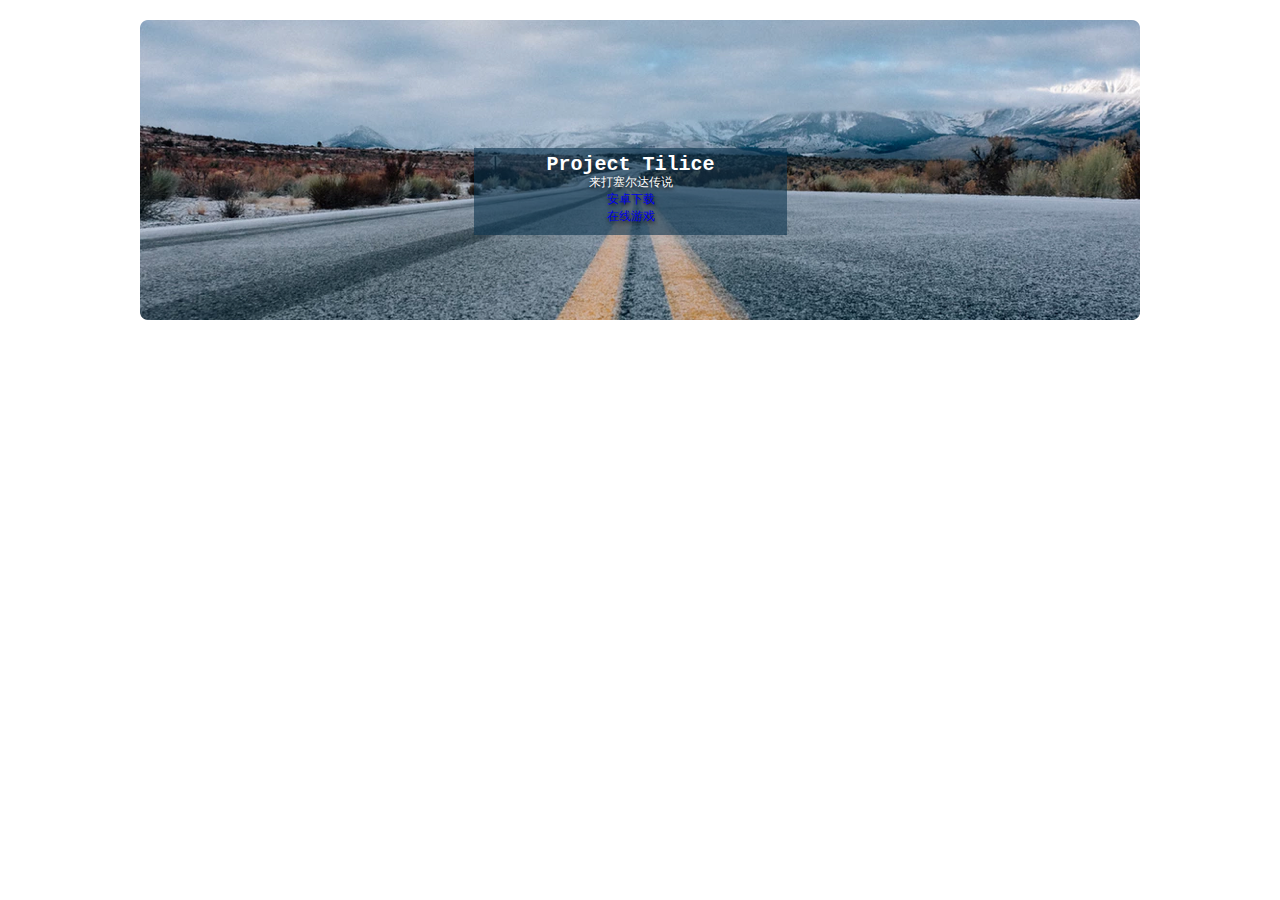
==== index_simple.html @ 9f18fe80 "simple" ====
<!DOCTYPE html>
<html lang="en">

<head>
    <meta charset="UTF-8">
    <title>Project Tilice</title>
    <link rel="stylesheet" href="./static/css/resume.css">
</head>


<body>

    <div class="container">
	        <header>
            <div class="img-header">
                <div class="content">
				<!--
				<p>&lt;title&gt;<strong> Project Tilice </strong>&lt;/title&gt;</p>
				--!>
				<p><strong> Project Tilice </strong></p>
					<div class="title project">
                    <p>来打塞尔达传说</p>
					<p><a href="https://g.evkworld.net/903901" target="_blank" title="下载安卓版APK">安卓下载</a></p>
					<p><a href="https://g.evkworld.net/903901" target="_blank" title="在线游戏">在线游戏</a></p>
                </div>
                </div>
            </div>
        </header>
	<!--

        <main>
            <div class="information-all">
                <div class="col-6-asb">
                    <div class="col-3 peasonal">
                        <img class="peasonal-image" src="./static/image/peason.png" alt="">
                    </div>
                    <div class="col-9 item">
                        <p class="title name">
                            Project Tilice
                        </p>
                        <div class="col-6">
                            <p class="phone">135 1111 8888</p>
                            <p class="education">xxx 大学 | 本科</p>
                        </div>
                        <div class="col-6">
                            <p class="email">XXXXXX@sina.com</p>
                            <p class="profession">计算机科学与技术</p>
                        </div>
                    </div>
                </div>
                <div class="col-6-asb">
                    <div class="col-6 ensprience">
                        <div class="item">
                            <p class="title">
                                关于我
                            </p>
                            <ul>
                                <li>2年后台开发、前端实战经验</li>
                                <li>发展方向：全栈程序员</li>
                            </ul>
                        </div>
                    </div>
                    <div class="col-6 skill">
                        <div class="item">
                            <p class="title">
                                熟练语言
                            </p>
                            <div class="lang">
                                <lable>LINUX</lable>
                                <lable>PYTHON</lable>
                                <lable>JQUERY</lable>
                                <lable>HTML</lable>
                                <lable>PHP</lable>
                                <lable>PHOTOSHOP</lable>
                            </div>
                        </div>
                    </div>
                </div>
            </div>
            <section>
                <div class="title project">
                    <p>来打塞尔达传说</p>
                </div>
                <div class="project-detail">
                    <div class="col-3-abs" id="project-0">
                        <div class="project-content"> <img src="./static/image/LOGO1.png" alt="">
                            <p class="project-title">Paxxal后台搭建</p>
                            <p class="create-time">2014.8 - 2014.9</p>
                            <p class="decription"> 该作品使用了MVC设计模式，SqlServer数据库，Servlet、jquery ajax的技术上制作的一个动态购物网站，实现了在数据库查询出商品显示在页面上，实现了购物车与购买功能，并对数据库进行相应操作。 </p>
                        </div>
                        <div class="link-to">
                            <a href="https://www.baidu.com" class="button">查看DEMO</a>
                            <div class="shadow"></div>
                        </div>
                    </div>
                    <div class="col-3-abs" id="project-1">
                        <div class="project-content"> <img src="./static/image/LOGO2.png" alt="">
                            <p class="project-title">聊天应用开发</p>
                            <p class="create-time">2014.8 - 2014.9</p>
                            <p class="decription"> 该作品使用了MVC设计模式，SqlServer数据库，Servlet、jquery ajax的技术上制作的一个动态购物网站，实现了在数据库查询出商品显示在页面上，实现了购物车与购买功能，并对数据库进行相应操作。 </p>
                        </div>
                        <div class="link-to">
                            <a href="https://www.baidu.com" class="button">查看DEMO</a>
                            <div class="shadow"></div>
                        </div>
                    </div>
                    <div class="col-3-abs endline" id="project-2">
                        <div class="project-content"> <img src="./static/image/LOGO3.png" alt="">
                            <p class="project-title">购物商城前端搭建</p>
                            <p class="create-time">2014.8 - 2014.9</p>
                            <p class="decription"> 该作品使用了MVC设计模式，SqlServer数据库，Servlet、jquery ajax的技术上制作的一个动态购物网站，实现了在数据库查询出商品显示在页面上，实现了购物车与购买功能，并对数据库进行相应操作。 </p>
                        </div>
                        <div class="link-to">
                            <a href="https://www.baidu.com" class="button">查看DEMO</a>
                            <div class="shadow"></div>
                        </div>
                    </div>
                </div>
            </section>
            <section>
				<div class="title work">
                    <p>工作经历</p>
                </div>
                <div class="w-experience-detail">
                    <div class="item w-experience-content">
                        <div class="logo">
                            <img class="company-logo" src="./static/image/LOGO4.png" alt="">
                        </div>
                        <div class="work-content">
                            <p class="create-time">2014.10 - 2016.10</p>
                            <p class="job">产品经理 | 多桔子信息科技有限公司</p>
                            <ul>
                                <li>团队管理，电商产品管理，电子商务策划项目管理；</li>
                                <li>网站需求分析，产品设计，产品跟踪，及后续产品优化工作；</li>
                                <li>与研发、营销、客服配合，展开产品开发、销售、售后工作；</li>
                                <li>产品应用市场调研和分析；</li>
                                <li>公司品牌宣传，产品推广，负责公司网站策划和运营工作。</li>
                            </ul>
                        </div>
                    </div>
                    <div class="item w-experience-content">
                        <div class="logo">
                            <img class="company-logo" src="./static/image/LOGO5.png" alt="">
                        </div>
                        <div class="work-content">
                            <p class="create-time">2014.10 - 2016.10</p>
                            <p class="job">软件开发工程师 | SINGU</p>
                            <ul>
                                <li>负责公司内部业务系统的设计及改进，参与公司网上商城系统产品功能设计及实施工作；</li>
                                <li>负责客户调研、客户需求分析、方案写作等工作；</li>
                            </ul>
                            <p class="key-word">参与公司多个大型电子商务项目的策划工作，担任大商集团网上商城一期建设项目经理。</p>
                        </div>
                    </div>
                </div>
            </section>
        </main>
        <footer>
            <section>
                <div class="title about-me">
                    <p>联系我</p>
                </div>
                <div class="peasonal-message">
                    <img class="peasonal-image" src="./static/image/peason.png" alt="">
                    <div class="item">
                        <p class="name">梁博奇 Alex</p>
                        <p class="phone">135 1111 8888</p>
                        <p class="email">XXXXXX@sina.com</p>
                    </div>
                    <div class="item contact">
                        <div class="col-3 qrcode">
                            <img class="qr-image" src="./static/image/QRCode.png" alt="">
                        </div>
                        <div class="col-9">
                            <p>了解更多的我</p>
                            <div class="icon-container">
                                <a href="#" class="icon">
                                    <img src="./static/image/giteeICON.png" alt="">
                                </a>
                                <a href="#" class="icon">
                                    <img src="./static/image/zhihuICON.png" alt="">
                                </a>
                                <a href="#" class="icon">
                                    <img src="./static/image/weiboICON.png" alt="">
                                </a>
                                <a href="#" class="icon">
                                    <img src="./static/image/oscICON.png" alt="">
                                </a>
                            </div>
                        </div>
                    </div>
                </div>
            </section>
            <p class="footer">© Gitee.com</p>
        </footer>
	--!>
    </div>
	
</body>


</html>
---- static/css/resume.css ----
* {
    padding: 0;
    margin: 0;
}
html, body {
    width: 100%;
    font-family: PingFangSC;
}
a {
    text-decoration: none;
}
html p {
    margin: 0;
}
.col-3, .col-6, .col-9 {
    display: inline-block;
    vertical-align: top;
    margin: 0;
    padding: 0;
}
.col-3 {
    width: 32%;
}
.col-3-abs {
    width: 290px;
    display: inline-block;
}
.col-6-asb {
    width: 460px;
    display: inline-block;
    vertical-align: top;
}
.col-6 {
    width: 48.5%;
}
.col-9 {
    width: 65%;
}
.container {
    width: 1000px;
    margin: 0 auto;
}
.hide {
    display: none;
}
.hide a {
    text-decoration: initial;
    cursor: pointer;
}
.pmessage {
    position: relative;
}
.pmessage:hover .hide {
    position: absolute;
    display: block;
    top: 0px;
    right: 10px;
    font-size: 14px;
}
.project-detail .pmessage:hover .hide {
    top: 10px;
}
.w-experience-detail .pmessage:hover .hide {
    top: 30px;
}
.img-header {
    width: 1000px;
    height: 300px;
    margin-top: 20px; 
    background-image: url(../image/Group.png);
}
.peasonal-image {
    width: 100px;
    height: 100px;
}
.img-header .content {
    font-family: Courier;
    display: inline-block;
    margin: 128px auto 0 334px;
    padding: 10px 0px;
    background: rgba(11,52,79,0.60);
    width: 313px;
    color: #fff;
}

.content p {
    font-size: 12px;
    letter-spacing: 0;
    text-shadow: 0 2px 4px #000000;
    text-align: center;
}
.content strong {
    font-size: 20px;
    letter-spacing: 0;
    line-height: 14px;
    text-shadow: initial;
}
.information-all, section {
     margin-top: 50px; 
}
.information-all, main > section, footer > section {
    padding: 0 35px;
}
.peasonal, item {
    display: inline-block;
}
.ensprience .item, .skill .item {
    padding-left: 20px;
}
.item ul {
    padding-left: 15px;
}
.lang {
    margin-top: -5px;
}
.item .title {
    margin: 15px 0; 
    font-weight: bold;
    font-size: 16px;
    color: #022643;
    letter-spacing: 1.14px;
}
.item p, .item li, .item lable {
    font-size: 14px;
    color: #022643;
    line-height: 24px;
}
.item lable {
    font-family: Courier;
    background: #E4EEF6;
    padding: 3px;
    margin-right: 8px;
    letter-spacing: 0;
    line-height: 28px;
    border-radius: 2px;
    vertical-align: top;
}
.ensprience, .skill {
    border-left: 1px solid #9DAFBE;
}
section .title {
    position: relative;
    font-weight: bold;
    font-size: 26px;
    color: #022643;
    letter-spacing: 3px;
    width: 150px;
    margin: 0 auto;
    text-align: center;
}
section .title.work {
    margin-top: 100px;
    margin-bottom: 30px;
}
section .title::after, section .title::before {
    position: absolute;
}
section .title::after {
    top: -15px;
    left: -5px;
}
section .title::before {
    top: -15px;
    left: 90px;
}
section .title.project::after {
    content: url(../image/icon1.png)
}
section .title.work::after {
    content: url(../image/icon3.png)
}
section .title.enducation::after {
    content: url(../image/icon5.png)
}
section .title.about-me::after {
    content: url(../image/icon7.png);
    left: 10px;
}
section .title.project::before {
    content: url(../image/icon2.png)
}
section .title.work::before {
    content: url(../image/icon4.png)
}
section .title.enducation::before {
    content: url(../image/icon6.png)
}
section .title.about-me::before {
    content: url(../image/icon8.png)
}

.project-detail .col-3-abs {
    margin-top: 50px;
}
.project-detail .col-3-abs:not(.endline) {
    margin-right: 20px;
}
.project-detail .button {
    width: 225px;
    display: block;
    background-image: linear-gradient(-130deg, #FFBA00 0%, #F7AB1C 100%);
    border-bottom-right-radius: 3px;
    border-bottom-left-radius: 3px;
    margin: 0 auto;
    text-align: center;
    text-decoration:  none;
    font-size: 16px;
    color: #022643;
    letter-spacing: 1.14px;
    line-height: 3;
    z-index: 5;
}
.project-detail .link-to {
    position: relative;
}
.project-detail .link-to:hover .shadow {
    position: absolute;
    z-index: -1;
    top: 30px;
    left: 45px;
    height: 50px;
    width: 200px;
    background: linear-gradient(180deg, rgb(255, 224, 198) 0%, #fff 100%);
    background: -moz-linear-gradient(180deg, rgb(255, 224, 198) 0%, #fff 100%);
    border-radius: 50%;
    filter: blur(10px);
}

.project-content {
    background: #FFFFFF;
    box-shadow: 0 0 10px 0 rgba(0,0,0,0.10);
    border-radius: 5px;
    padding: 20px;
    text-align: center; 
    z-index: 10;
}
.project-content p.project-title {
    font-size: 16px;
    font-weight: bold;
    color: #022643;
    letter-spacing: 1.14px;
}
.project-content p.create-time {
    margin-top: 5px; 
    font-size: 14px;
    color: #767E84;
    letter-spacing: 1px;
}
.project-content p.decription {
    margin-top: 15px; 
    text-align: initial;
    font-size: 14px;
    color: #022643;
    letter-spacing: 0;
    line-height: 24px;
}
.w-experience-content {
    border-bottom: 1px solid #D6DCE1;
    padding: 30px 0;  
}
.w-experience-content:last-child {
    border-bottom: none;
}
.w-experience-content .logo {
    width: 30%;
}
.w-experience-content .work-content {
    width: 69%;
}
.w-experience-content .logo, .w-experience-content .work-content {
    display: inline-block;
    vertical-align: top;
}
.company-logo {
    margin: 20px 0 0 20px;
    max-width: 250px;
}
.work-content p.create-time {
    font-size: 14px;
    color: #022643;
    letter-spacing: 1px;
}
.work-content p.job {
    font-weight: bold;
    font-size: 16px;
    color: #022643;
    letter-spacing: 1.14px;
    margin-bottom: 10px; 
}
.work-content p.key-word {
    margin-top: 10px; 
}
.enducation-detail {
    padding: 50px 0 30px 0; 
}
.enducation-detail .item {
    padding-left: 50px;
}
.enducation-title, .name {
    font-weight: bold;
    font-size: 16px;
    color: #022643;
    letter-spacing: 1.14px;
}
.peasonal-message {
    width: 60%;
    text-align: center;
    margin: 40px auto
}
.peasonal-message .name {
    margin: 10px 0;
}
.peasonal-message .contact {
    margin: 40px 0 20px 0;
}
.icon-container {
    margin-top: 15px; 
}
.icon-container .icon {
    margin-right: 30px;
}
.icon-container .icon:last-child {
    margin: 0;
}
.icon img {
    width: 30px;
    height: 30px;
}
.qr-image {
    width: 80px;
    height: 80px;
}
.contact .qrcode {
    border-right: 1px solid #CDD8E1; 
}
.contact p {
    letter-spacing: 1.43px;
} 
p.footer {
    text-align: center;
    font-size: 12px;
    color: #9A9A9A;
    letter-spacing: 1.22px;
    padding: 10px 0;
}
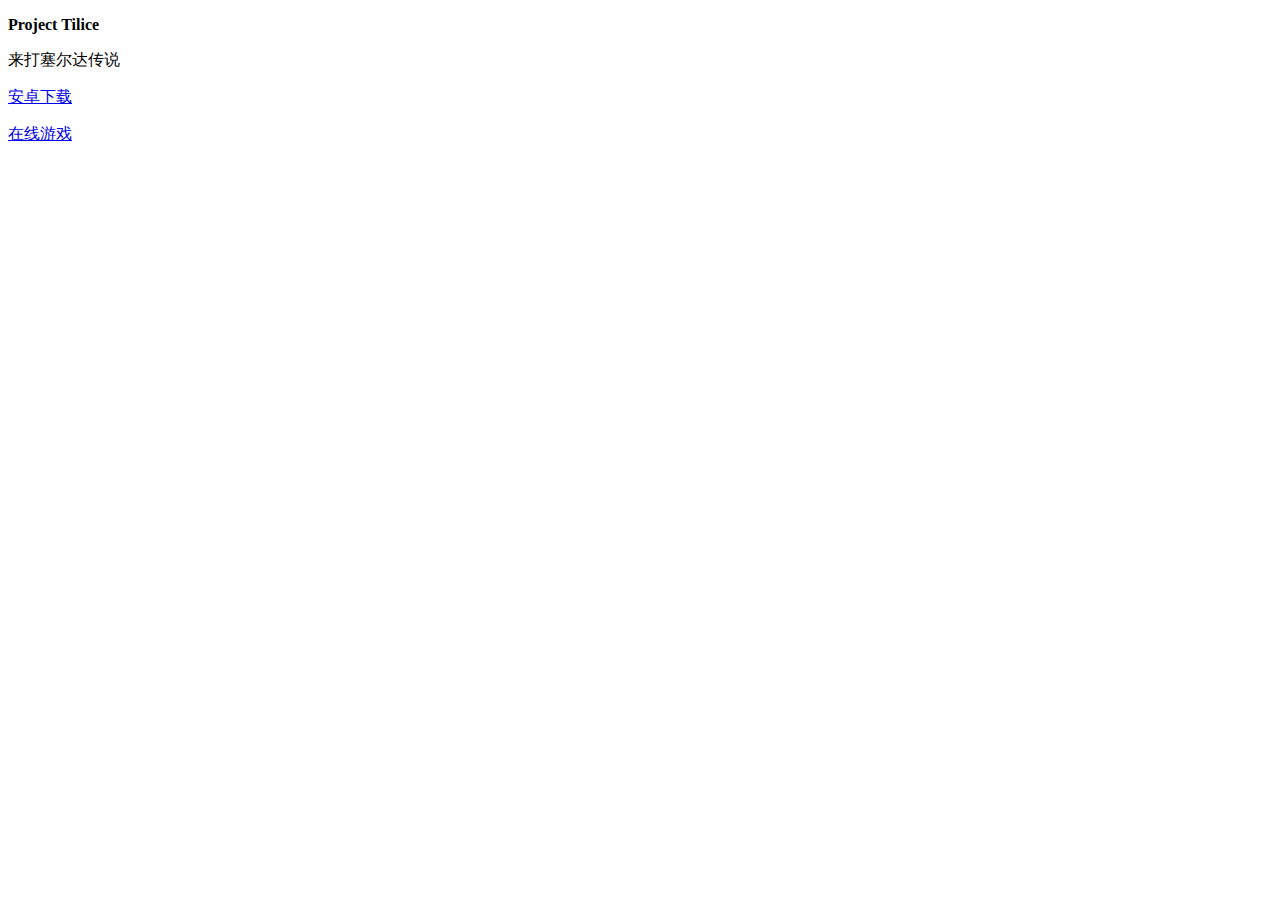
==== commit 8aa5b1bc: "_simple" ====
--- a/index_simple.html
+++ b/index_simple.html
@@ -4,7 +4,7 @@
 <head>
     <meta charset="UTF-8">
     <title>Project Tilice</title>
-    <link rel="stylesheet" href="./static/css/resume.css">
+    <link rel="stylesheet" href="./static_simple/css/resume.css">
 </head>
 
 
@@ -32,7 +32,7 @@
             <div class="information-all">
                 <div class="col-6-asb">
                     <div class="col-3 peasonal">
-                        <img class="peasonal-image" src="./static/image/peason.png" alt="">
+                        <img class="peasonal-image" src="./static_simple/image/peason.png" alt="">
                     </div>
                     <div class="col-9 item">
                         <p class="title name">
@@ -83,7 +83,7 @@
                 </div>
                 <div class="project-detail">
                     <div class="col-3-abs" id="project-0">
-                        <div class="project-content"> <img src="./static/image/LOGO1.png" alt="">
+                        <div class="project-content"> <img src="./static_simple/image/LOGO1.png" alt="">
                             <p class="project-title">Paxxal后台搭建</p>
                             <p class="create-time">2014.8 - 2014.9</p>
                             <p class="decription"> 该作品使用了MVC设计模式，SqlServer数据库，Servlet、jquery ajax的技术上制作的一个动态购物网站，实现了在数据库查询出商品显示在页面上，实现了购物车与购买功能，并对数据库进行相应操作。 </p>
@@ -94,7 +94,7 @@
                         </div>
                     </div>
                     <div class="col-3-abs" id="project-1">
-                        <div class="project-content"> <img src="./static/image/LOGO2.png" alt="">
+                        <div class="project-content"> <img src="./static_simple/image/LOGO2.png" alt="">
                             <p class="project-title">聊天应用开发</p>
                             <p class="create-time">2014.8 - 2014.9</p>
                             <p class="decription"> 该作品使用了MVC设计模式，SqlServer数据库，Servlet、jquery ajax的技术上制作的一个动态购物网站，实现了在数据库查询出商品显示在页面上，实现了购物车与购买功能，并对数据库进行相应操作。 </p>
@@ -105,7 +105,7 @@
                         </div>
                     </div>
                     <div class="col-3-abs endline" id="project-2">
-                        <div class="project-content"> <img src="./static/image/LOGO3.png" alt="">
+                        <div class="project-content"> <img src="./static_simple/image/LOGO3.png" alt="">
                             <p class="project-title">购物商城前端搭建</p>
                             <p class="create-time">2014.8 - 2014.9</p>
                             <p class="decription"> 该作品使用了MVC设计模式，SqlServer数据库，Servlet、jquery ajax的技术上制作的一个动态购物网站，实现了在数据库查询出商品显示在页面上，实现了购物车与购买功能，并对数据库进行相应操作。 </p>
@@ -124,7 +124,7 @@
                 <div class="w-experience-detail">
                     <div class="item w-experience-content">
                         <div class="logo">
-                            <img class="company-logo" src="./static/image/LOGO4.png" alt="">
+                            <img class="company-logo" src="./static_simple/image/LOGO4.png" alt="">
                         </div>
                         <div class="work-content">
                             <p class="create-time">2014.10 - 2016.10</p>
@@ -140,7 +140,7 @@
                     </div>
                     <div class="item w-experience-content">
                         <div class="logo">
-                            <img class="company-logo" src="./static/image/LOGO5.png" alt="">
+                            <img class="company-logo" src="./static_simple/image/LOGO5.png" alt="">
                         </div>
                         <div class="work-content">
                             <p class="create-time">2014.10 - 2016.10</p>
@@ -161,7 +161,7 @@
                     <p>联系我</p>
                 </div>
                 <div class="peasonal-message">
-                    <img class="peasonal-image" src="./static/image/peason.png" alt="">
+                    <img class="peasonal-image" src="./static_simple/image/peason.png" alt="">
                     <div class="item">
                         <p class="name">梁博奇 Alex</p>
                         <p class="phone">135 1111 8888</p>
@@ -169,22 +169,22 @@
                     </div>
                     <div class="item contact">
                         <div class="col-3 qrcode">
-                            <img class="qr-image" src="./static/image/QRCode.png" alt="">
+                            <img class="qr-image" src="./static_simple/image/QRCode.png" alt="">
                         </div>
                         <div class="col-9">
                             <p>了解更多的我</p>
                             <div class="icon-container">
                                 <a href="#" class="icon">
-                                    <img src="./static/image/giteeICON.png" alt="">
-                                </a>
-                                <a href="#" class="icon">
-                                    <img src="./static/image/zhihuICON.png" alt="">
-                                </a>
-                                <a href="#" class="icon">
-                                    <img src="./static/image/weiboICON.png" alt="">
-                                </a>
-                                <a href="#" class="icon">
-                                    <img src="./static/image/oscICON.png" alt="">
+                                    <img src="./static_simple/image/giteeICON.png" alt="">
+                                </a>
+                                <a href="#" class="icon">
+                                    <img src="./static_simple/image/zhihuICON.png" alt="">
+                                </a>
+                                <a href="#" class="icon">
+                                    <img src="./static_simple/image/weiboICON.png" alt="">
+                                </a>
+                                <a href="#" class="icon">
+                                    <img src="./static_simple/image/oscICON.png" alt="">
                                 </a>
                             </div>
                         </div>
